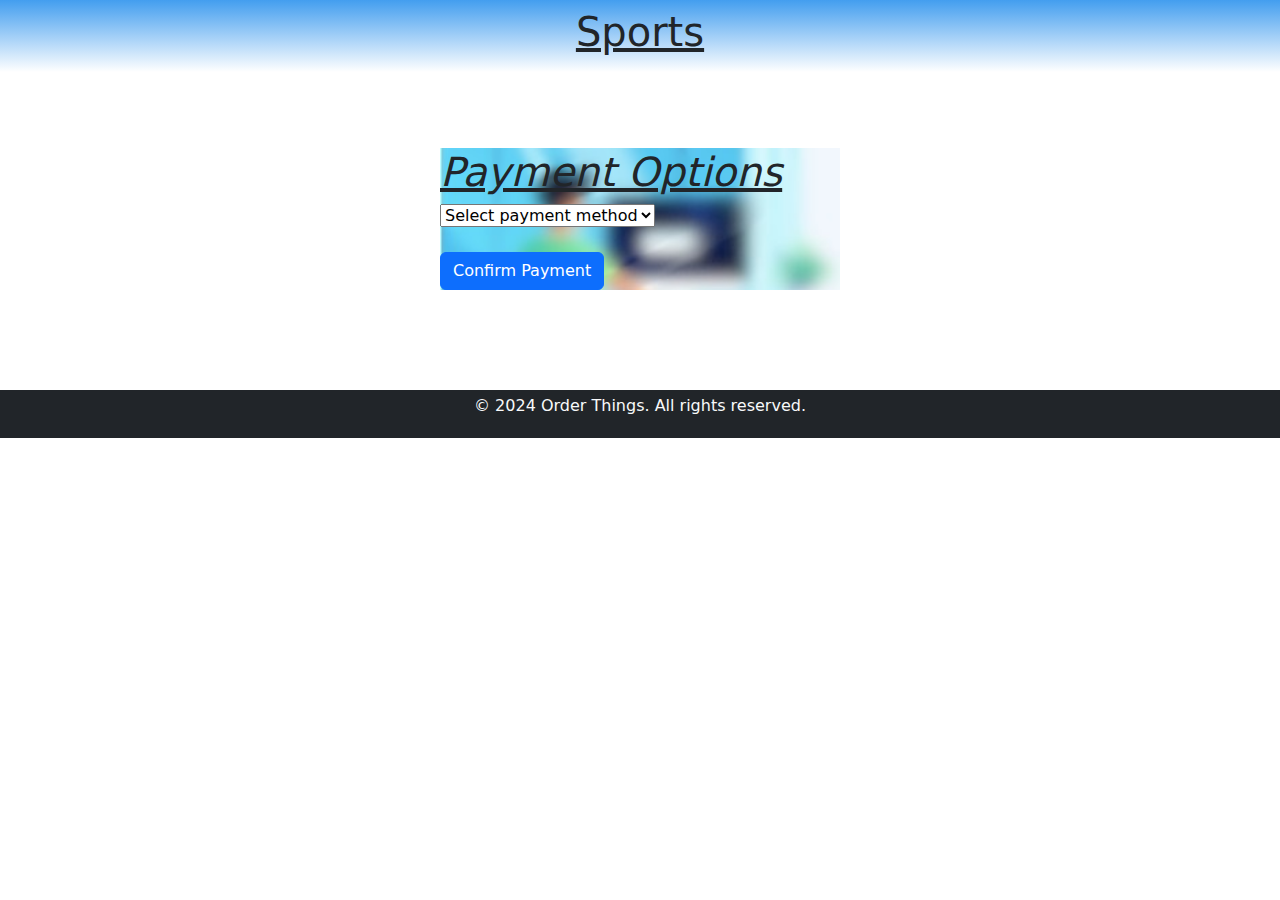
==== index.html @ f30e3e23 "Update and rename payment.html to index.html" ====
<!DOCTYPE html>
<html>
<!DOCTYPE html>
<html lang="en">
<head>
    <meta charset="UTF-8">
    <meta name="viewport" content="width=device-width, initial-scale=1.0">
    <title>Payment Page</title>
    <link href="https://cdn.jsdelivr.net/npm/bootstrap@5.3.3/dist/css/bootstrap.min.css" rel="stylesheet"
        integrity="sha384-QWTKZyjpPEjISv5WaRU9OFeRpok6YctnYmDr5pNlyT2bRjXh0JMhjY6hW+ALEwIH" crossorigin="anonymous">
    <script src="https://cdn.jsdelivr.net/npm/bootstrap@5.3.3/dist/js/bootstrap.bundle.min.js"
        integrity="sha384-YvpcrYf0tY3lHB60NNkmXc5s9fDVZLESaAA55NDzOxhy9GkcIdslK1eN7N6jIeHz"
        crossorigin="anonymous"></script>
        <link rel="stylesheet" href="cst2_style.css">
        <style>
            .mx-auto{
                background-color: aqua;
                background-image: url(si.jpg);
                margin: 100PX;
                background-size: cover;
                
                
            }
        </style>
      
</head>

<body>
    <header class=" fixed-top bg-info text-light py-2">
         <h1 class="d-flex justify-content-center text-dark "> <u> Sports </u></h1>
    </header>
   
    <br><br>
    <div class="mx-auto" style="width: 400px;">
            <h1><u> <i>Payment Options </i></u></h1>
            <form id="paymentForm">
                <select class="custom-select" id="paymentMethod">
                    <option selected disabled>Select payment method</option>
                    <option value="cash">Cash on Delivery</option>
                    <option value="debit">Debit Card</option>
                    <option value="credit">Credit Card</option>
                    <option value="googlePay">Google Pay</option>
                </select><br><br>
                <div id="paymentDetails"></div>
                <a class="btn btn-primary" href="https://presidencynotes.github.io/Ec_donepage/" role="button" id="confirmPayment">
                    Confirm Payment </a>
            </form>
    
</div>
<footer class="bg-dark text-light py-1">
    <div class="container">
        <p class="d-flex justify-content-center">&copy; 2024 Order Things. All rights reserved.</p>
    </div>
</footer>
    

    <script>
        document.getElementById('paymentMethod').addEventListener('change', function () {
            const paymentDetails = document.getElementById('paymentDetails');
            const confirmPayment = document.getElementById('confirmPayment');

            paymentDetails.innerHTML = '';
            confirmPayment.style.display = 'none';

            switch (this.value) {
                case 'cash':
                    paymentDetails.innerHTML = '<p>Go For "Confirm Payment".</p>';
                    confirmPayment.style.display = 'inline-block';
                    break;
                case 'debit':
                    paymentDetails.innerHTML = `
                        <div class="form-group">
                            <label for="debitCardNumber">Debit Card Number</label>
                            <div class="col-sm-7" >
                            <input type="text" class="form-control" id="debitCardNumber" placeholder="xxxx-xxxx-xxxx">
                            </div>
                        </div>
                        <div class="form-group">
                            <label for="debitCardExpiry">Expiry Date</label>
                           <div class="col-sm-7" > 
                            <input type="date" class="form-control" id="debitCardExpiry" placeholder="MM/YY">
                           </div>
                        </div>
                        <div class="form-group">
                            <label for="debitCardCVV">CVV</label>
                            <div class="col-sm-7" >
                            <input type="text" class="form-control" id="debitCardCVV" placeholder="CVV">
                            </div>
                        </div>
                    `;
                    confirmPayment.style.display = 'inline-block';
                    break;
                case 'credit':
                    paymentDetails.innerHTML = `
                        <div class="form-group">
                            <label for="creditCardNumber">Credit Card Number</label>
                          <div class="col-sm-7" >
                            <input type="text" class="form-control" id="creditCardNumber" placeholder="xxxx-xxxx-xxxx">
                        </div>
                    </div>
                        <div class="form-group">
                            <label for="creditCardExpiry">Expiry Date</label>
                            <div class="col-sm-7" >
                            <input type="date" class="form-control" id="creditCardExpiry" placeholder="MM/YY">
                        </div>
                    </div>
                        <div class="form-group">
                            <labelfor="creditCardCVV">CVV</label>
                              <div class="col-sm-7" >
                            <input type="text" class="form-control" id="creditCardCVV" placeholder="CVV">
                        </div>
                    </div>
                    `;
                    confirmPayment.style.display = 'inline-block';
                    break;
                case 'googlePay':
                 paymentDetails.innerHTML = '<img src="qrcode.png" width=150px > ';
                    confirmPayment.style.display = 'inline-block';
                    break;
            }
        });
    </script>
</body>

</html>
---- cst2_style.css ----
header{
    background-image: linear-gradient( rgb(67, 158, 239), white);
}
#rot{
    transform: rotate(25deg);
    align-items: end;

}
#grad1{
    text-align: left;
    font-family: 'Gill Sans', 'Gill Sans MT', Calibri, 'Trebuchet MS', sans-serif;
    height: 200px;
    background-image: linear-gradient(white,rgb(68, 174, 203),white);
}
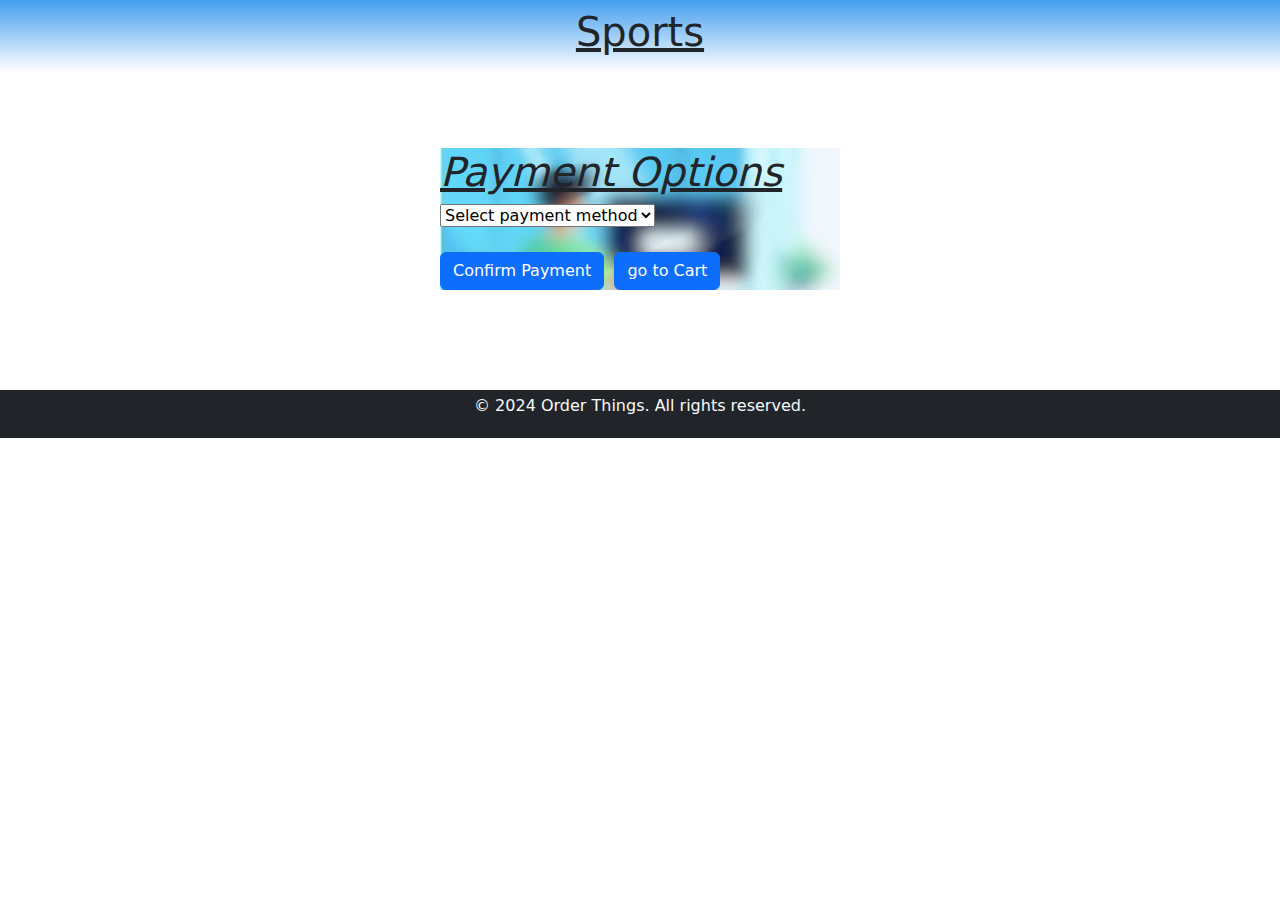
==== commit 071b5309: "Update index.html" ====
--- a/index.html
+++ b/index.html
@@ -43,7 +43,8 @@
                 </select><br><br>
                 <div id="paymentDetails"></div>
                 <a class="btn btn-primary" href="https://presidencynotes.github.io/Ec_donepage/" role="button" id="confirmPayment">
-                    Confirm Payment </a>
+                    Confirm Payment </a> &nbsp;<a class="btn btn-primary" href="https://presidencynotes.github.io/Ec/main.html?#cart-items" role="button" id="confirmPayment">
+                        go to Cart </a>
             </form>
     
 </div>
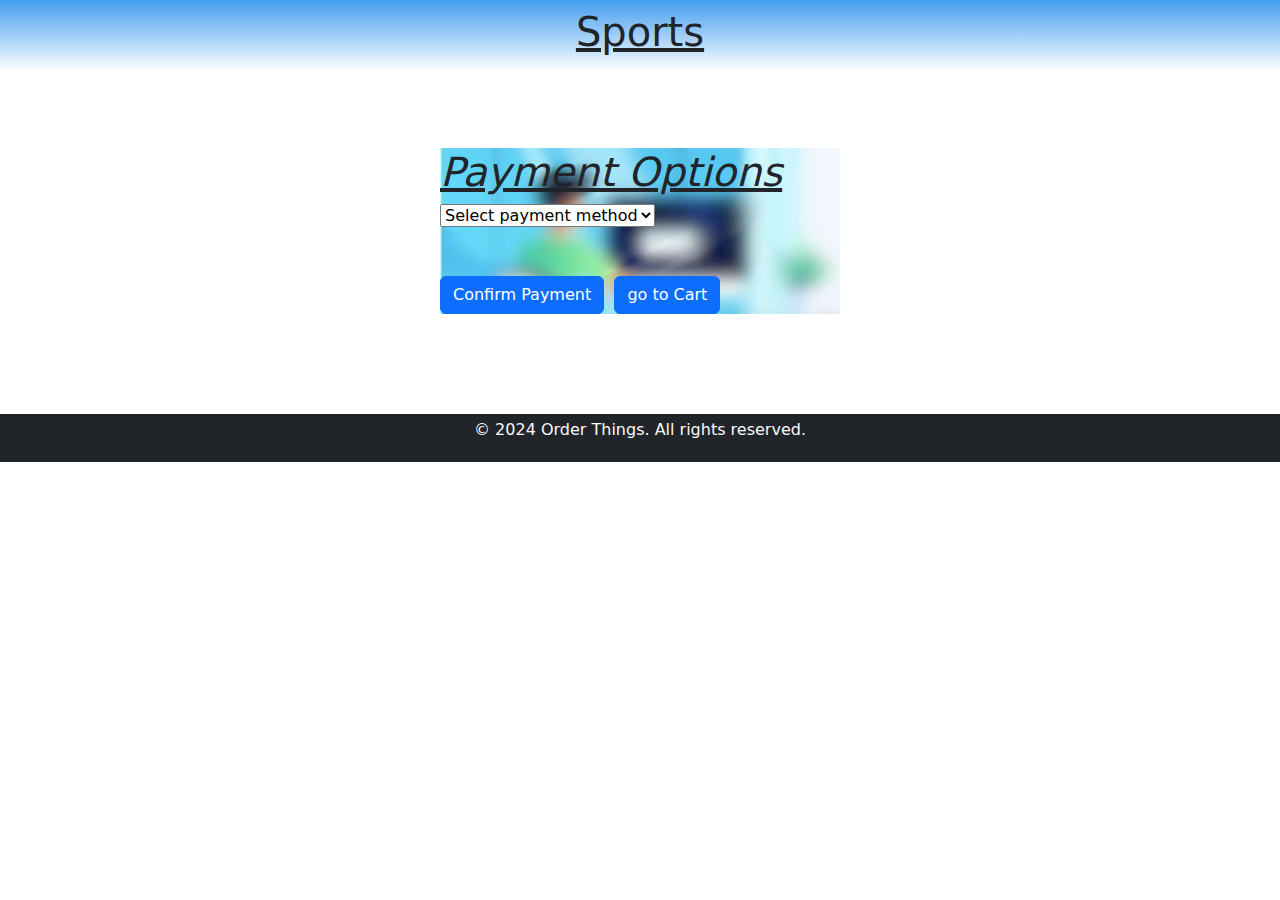
==== commit ba9b2b9a: "Update index.html" ====
--- a/index.html
+++ b/index.html
@@ -41,7 +41,7 @@
                     <option value="credit">Credit Card</option>
                     <option value="googlePay">Google Pay</option>
                 </select><br><br>
-                <div id="paymentDetails"></div>
+                <div id="paymentDetails"></div><br>
                 <a class="btn btn-primary" href="https://presidencynotes.github.io/Ec_donepage/" role="button" id="confirmPayment">
                     Confirm Payment </a> &nbsp;<a class="btn btn-primary" href="https://presidencynotes.github.io/Ec/main.html?#cart-items" role="button" id="confirmPayment">
                         go to Cart </a>
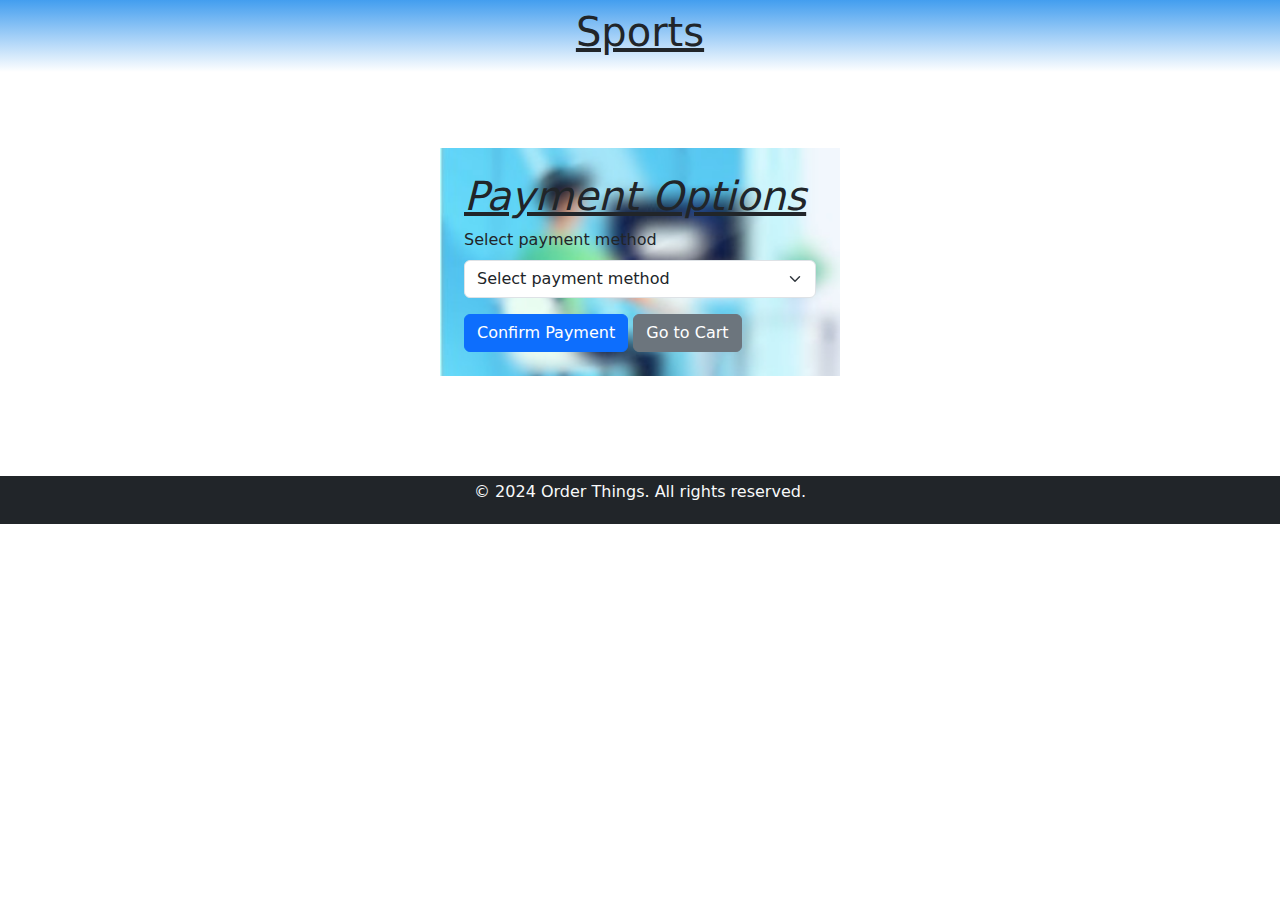
==== commit 92d1de7e: "Update and rename p.html to index.html" ====
--- a/index.html
+++ b/index.html
@@ -1,7 +1,6 @@
-<!DOCTYPE html>
-<html>
 <!DOCTYPE html>
 <html lang="en">
+
 <head>
     <meta charset="UTF-8">
     <meta name="viewport" content="width=device-width, initial-scale=1.0">
@@ -11,115 +10,149 @@
     <script src="https://cdn.jsdelivr.net/npm/bootstrap@5.3.3/dist/js/bootstrap.bundle.min.js"
         integrity="sha384-YvpcrYf0tY3lHB60NNkmXc5s9fDVZLESaAA55NDzOxhy9GkcIdslK1eN7N6jIeHz"
         crossorigin="anonymous"></script>
-        <link rel="stylesheet" href="cst2_style.css">
-        <style>
-            .mx-auto{
-                background-color: aqua;
-                background-image: url(si.jpg);
-                margin: 100PX;
-                background-size: cover;
-                
-                
-            }
-        </style>
-      
+    <link rel="stylesheet" href="cst2_style.css">
+    <style>
+        .mx-auto {
+            background-color: aqua;
+            background-image: url(si.jpg);
+            margin: 100px;
+            background-size: cover;
+        }
+        audio {
+            width: 100%;
+            height: 100%;
+            position: fixed;
+            top: 0;
+            left: 0;
+            z-index: -1;
+        }
+    </style>
 </head>
 
 <body>
-    <header class=" fixed-top bg-info text-light py-2">
-         <h1 class="d-flex justify-content-center text-dark "> <u> Sports </u></h1>
+    <header class="fixed-top bg-info text-light py-2">
+        <h1 class="d-flex justify-content-center text-dark"><u>Sports</u></h1>
     </header>
-   
+
     <br><br>
-    <div class="mx-auto" style="width: 400px;">
-            <h1><u> <i>Payment Options </i></u></h1>
-            <form id="paymentForm">
-                <select class="custom-select" id="paymentMethod">
+    <div class="mx-auto p-4" style="width: 400px;">
+        <h1><u><i>Payment Options</i></u></h1>
+        <form id="paymentForm">
+            <div class="mb-3">
+                <label for="paymentMethod" class="form-label">Select payment method</label>
+                <select class="form-select" id="paymentMethod">
                     <option selected disabled>Select payment method</option>
                     <option value="cash">Cash on Delivery</option>
                     <option value="debit">Debit Card</option>
                     <option value="credit">Credit Card</option>
                     <option value="googlePay">Google Pay</option>
-                </select><br><br>
-                <div id="paymentDetails"></div><br>
-                <a class="btn btn-primary" href="https://presidencynotes.github.io/Ec_donepage/" role="button" id="confirmPayment">
-                    Confirm Payment </a> &nbsp;<a class="btn btn-primary" href="https://presidencynotes.github.io/Ec/main.html?#cart-items" role="button" id="confirmPayment">
-                        go to Cart </a>
-            </form>
-    
-</div>
-<footer class="bg-dark text-light py-1">
-    <div class="container">
-        <p class="d-flex justify-content-center">&copy; 2024 Order Things. All rights reserved.</p>
+                </select>
+            </div>
+            <audio id="background-audio" autoplay playsinline>
+                <source src="tnxorder.mp3" type="audio/mpeg" />
+            </audio>
+            <audio id="my-audio" src="tnxorder.mp3" preload="auto" muted playsinline></audio>
+            <div id="paymentDetails"></div>
+            <div class="mt-3">
+                <button type="submit" class="btn btn-primary" id="confirmPayment">Confirm Payment</button>
+                <a class="btn btn-secondary" href="https://presidencynotes.github.io/Ec/main.html?#cart-items"
+                    role="button" id="goToCart">Go to Cart</a>
+            </div>
+        </form>
     </div>
-</footer>
-    
+    <footer class="bg-dark text-light py-1">
+        <div class="container">
+            <p class="d-flex justify-content-center">&copy; 2024 Order Things. All rights reserved.</p>
+        </div>
+    </footer>
 
     <script>
+        
         document.getElementById('paymentMethod').addEventListener('change', function () {
             const paymentDetails = document.getElementById('paymentDetails');
-            const confirmPayment = document.getElementById('confirmPayment');
 
             paymentDetails.innerHTML = '';
-            confirmPayment.style.display = 'none';
 
             switch (this.value) {
                 case 'cash':
                     paymentDetails.innerHTML = '<p>Go For "Confirm Payment".</p>';
-                    confirmPayment.style.display = 'inline-block';
                     break;
                 case 'debit':
                     paymentDetails.innerHTML = `
-                        <div class="form-group">
-                            <label for="debitCardNumber">Debit Card Number</label>
-                            <div class="col-sm-7" >
-                            <input type="text" class="form-control" id="debitCardNumber" placeholder="xxxx-xxxx-xxxx">
-                            </div>
+                        <div class="mb-3">
+                            <label for="debitCardNumber" class="form-label">Debit Card Number</label>
+                            <input type="number" class="form-control" id="debitCardNumber" placeholder="xxxx-xxxx-xxxx-xxxx" aria-label="Debit Card Number">
                         </div>
-                        <div class="form-group">
-                            <label for="debitCardExpiry">Expiry Date</label>
-                           <div class="col-sm-7" > 
-                            <input type="date" class="form-control" id="debitCardExpiry" placeholder="MM/YY">
-                           </div>
+                        <div class="mb-3">
+                            <label for="debitCardExpiry" class="form-label">Expiry Date</label>
+                            <input type="date" class="form-control" id="debitCardExpiry" placeholder="MM/YY" aria-label="Debit Card Expiry Date">
                         </div>
-                        <div class="form-group">
-                            <label for="debitCardCVV">CVV</label>
-                            <div class="col-sm-7" >
-                            <input type="text" class="form-control" id="debitCardCVV" placeholder="CVV">
-                            </div>
+                        <div class="mb-3">
+                            <label for="debitCardCVV" class="form-label">CVV</label>
+                            <input type="text" class="form-control" id="debitCardCVV" placeholder="CVV" aria-label="Debit Card CVV">
                         </div>
                     `;
-                    confirmPayment.style.display = 'inline-block';
                     break;
                 case 'credit':
                     paymentDetails.innerHTML = `
-                        <div class="form-group">
-                            <label for="creditCardNumber">Credit Card Number</label>
-                          <div class="col-sm-7" >
-                            <input type="text" class="form-control" id="creditCardNumber" placeholder="xxxx-xxxx-xxxx">
+                        <div class="mb-3">
+                            <label for="creditCardNumber" class="form-label">Credit Card Number</label>
+                            <input type="number" class="form-control" id="creditCardNumber" placeholder="xxxx-xxxx-xxxx-xxxx" aria-label="Credit Card Number">
                         </div>
-                    </div>
-                        <div class="form-group">
-                            <label for="creditCardExpiry">Expiry Date</label>
-                            <div class="col-sm-7" >
-                            <input type="date" class="form-control" id="creditCardExpiry" placeholder="MM/YY">
+                        <div class="mb-3">
+                            <label for="creditCardExpiry" class="form-label">Expiry Date</label>
+                            <input type="date" class="form-control" id="creditCardExpiry" placeholder="MM/YY" aria-label="Credit Card Expiry Date">
                         </div>
-                    </div>
-                        <div class="form-group">
-                            <labelfor="creditCardCVV">CVV</label>
-                              <div class="col-sm-7" >
-                            <input type="text" class="form-control" id="creditCardCVV" placeholder="CVV">
+                        <div class="mb-3">
+                            <label for="creditCardCVV" class="form-label">CVV</label>
+                            <input type="text" class="form-control" id="creditCardCVV" placeholder="CVV" aria-label="Credit Card CVV">
                         </div>
-                    </div>
                     `;
-                    confirmPayment.style.display = 'inline-block';
                     break;
                 case 'googlePay':
-                 paymentDetails.innerHTML = '<img src="qrcode.png" width=150px > ';
-                    confirmPayment.style.display = 'inline-block';
+                    paymentDetails.innerHTML = '<img src="qrcode.png" width="150px" alt="Google Pay QR Code">';
                     break;
             }
         });
+
+        document.getElementById('paymentForm').addEventListener('submit', function (e) {
+            e.preventDefault();
+            const paymentMethod = document.getElementById('paymentMethod').value;
+            let isValid = true;
+
+            if (paymentMethod === 'debit' || paymentMethod === 'credit') {
+                const cardNumber = document.getElementById(paymentMethod + 'CardNumber').value;
+                const expiryDate = document.getElementById(paymentMethod + 'CardExpiry').value;
+                const cvv = document.getElementById(paymentMethod + 'CardCVV').value;
+
+                if (cardNumber.length !== 16) {
+                    alert("Please enter a valid 16-digit card number.");
+                    isValid = false;
+                }
+
+                const today = new Date().toISOString().split('T')[0];
+                if (expiryDate < today) {
+                    alert("Expiry date cannot be earlier than today.");
+                    isValid = false;
+                }
+
+                if (cvv.length !== 3) {
+                    alert("CVV must be 3 digits.");
+                    isValid = false;
+                }
+            }
+
+            if (isValid) {
+                window.location.href = "https://presidencynotes.github.io/Ec_donepage/";
+                 const audioElement = document.getElementById("my-audio");
+                const playButton = document.getElementById("confirmPayment");
+
+              
+                }
+            }
+        );
+
+        
     </script>
 </body>
 
